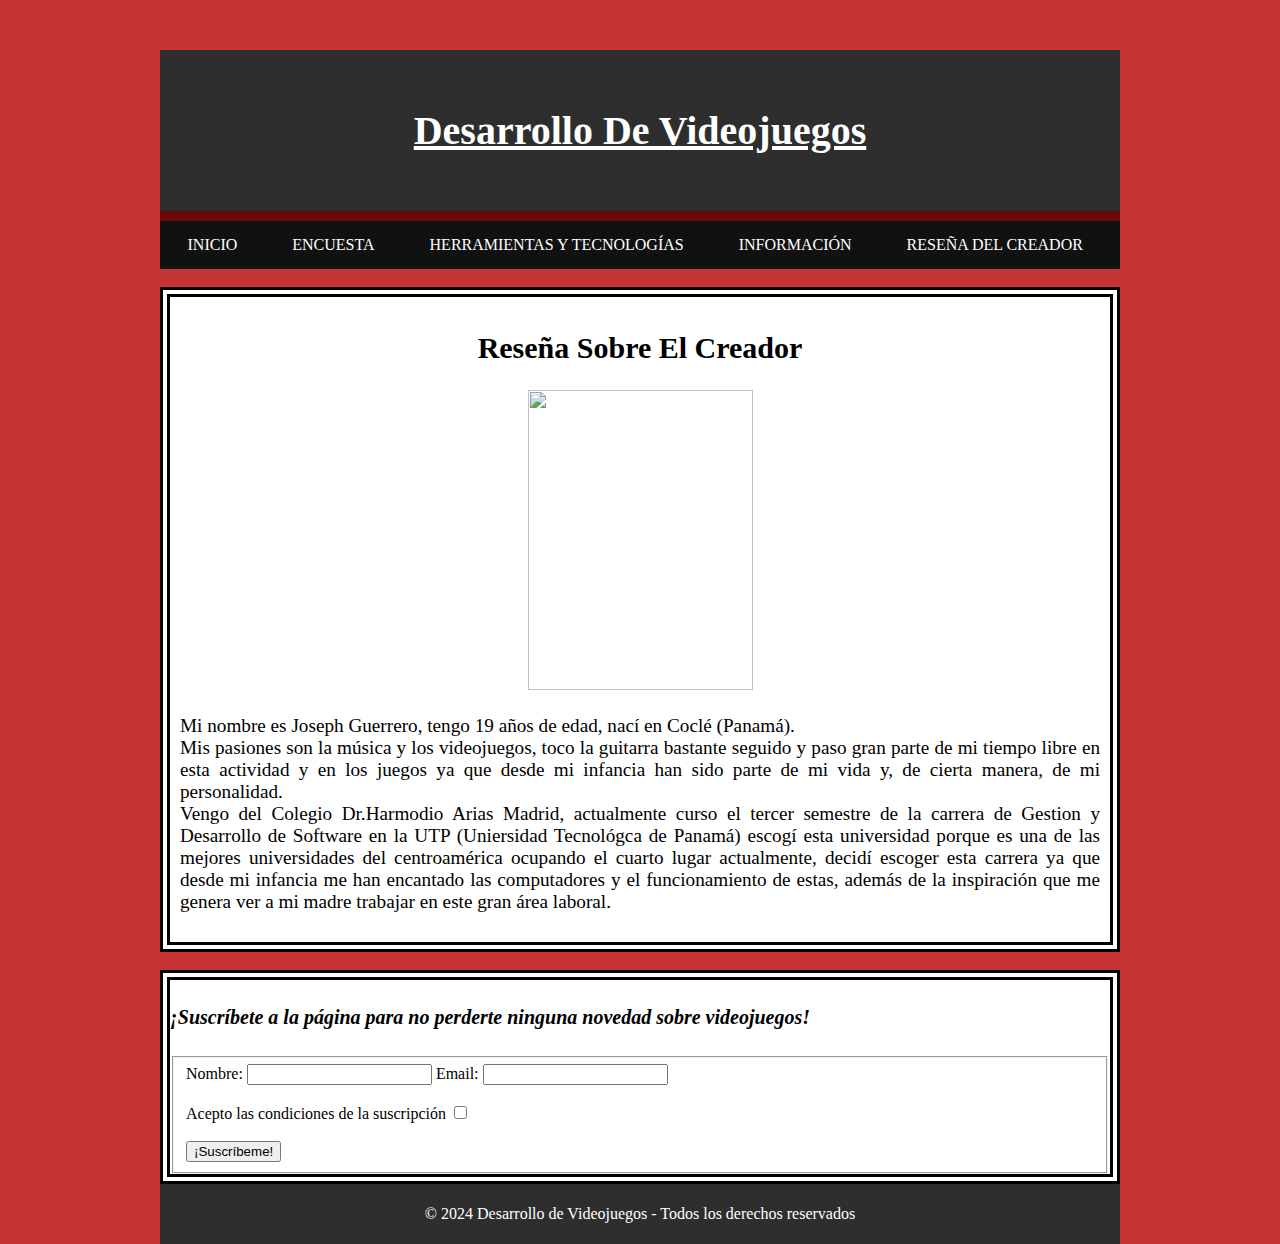
==== resena.html @ 3bfb0b65 "Se agregó código fuente." ====
<!DOCTYPE html>
<html lang="en">
<head>
    <meta charset="UTF-8">
    <meta name="viewport" content="width=device-width, initial-scale=1.0">
    <title>Desarrollo de Videojuegos</title>
    <link rel="stylesheet" href="CSS\estilos.css">
</head>
<body>
    <div class="contenedor">
        <div class="header">
            <h1 class="centrar">
                Desarrollo De Videojuegos
            </h1>
        </div>

        <div class="navbar">
            <ul>
                <li><a href="index.html">Inicio</a></li>
                <li><a href="encuesta.html">Encuesta</a></li>
                <li><a href="herramientas.html">Herramientas y Tecnologías</a></li>
                <li><a href="info.html">Información</a></li>  
                <li><a href="resena.html">Reseña del Creador</a></li>                              
            </ul>
        </div>
    
        <div class="espacio">
            <br>
        </div>

        <div class="body">
            <div class="contenido">
                <h2 class="centrar">
                    Reseña Sobre El Creador
                </h2>

                <div class="justificar">

                    <div class="centrar">
                        <img src="IMG\FotoRese.jpg" height="300px" width="225px">
                    </div>
                    <p class="textoBio">
                        Mi nombre es Joseph Guerrero, tengo 19 años de edad, nací en Coclé (Panamá). 
                        <br>
                        Mis pasiones son la música y los videojuegos, toco la guitarra bastante seguido y paso gran parte de mi tiempo libre en esta actividad y 
                        en los juegos ya que desde mi infancia han sido parte de mi vida y, de cierta manera, de mi personalidad.
                        <br>
                        Vengo del Colegio Dr.Harmodio Arias Madrid, actualmente curso el tercer semestre de la carrera de Gestion y 
                        Desarrollo de Software en la UTP (Uniersidad Tecnológca de Panamá) escogí esta universidad porque es una de las mejores universidades 
                        del centroamérica ocupando el cuarto lugar actualmente, decidí escoger esta carrera ya que desde mi infancia me han encantado las computadores 
                        y el funcionamiento de estas, además de la inspiración que me genera ver a mi madre trabajar en este gran área laboral.
                    </p>
                </div>
            </div>
        </div>

        <div class="espacio">
            <br>
        </div>

        <footer>
                        
            <h4>¡Suscríbete a la página para no perderte ninguna novedad sobre videojuegos!</h4>
            
            <form>
                
                <fieldset>
                    <label>Nombre: <input type="text" name="nombre"></label>
                    <label>Email: <input type="email" name="mail"></label>
                    
                    <br><br>
                    
                    <label>Acepto las condiciones de la suscripción <input type="checkbox" name="condiciones"></label>
                    
                    <br><br>
                    
                    <input type="submit" name="suscribir" value="¡Suscríbeme!" class="submitbutton">
                </fieldset>
                
            </form>
            
        </footer>
        
        <div class="finalPag">
            <p>&copy; 2024 Desarrollo de Videojuegos - Todos los derechos reservados</p>
        </div>


    </div>
</body>
</html>
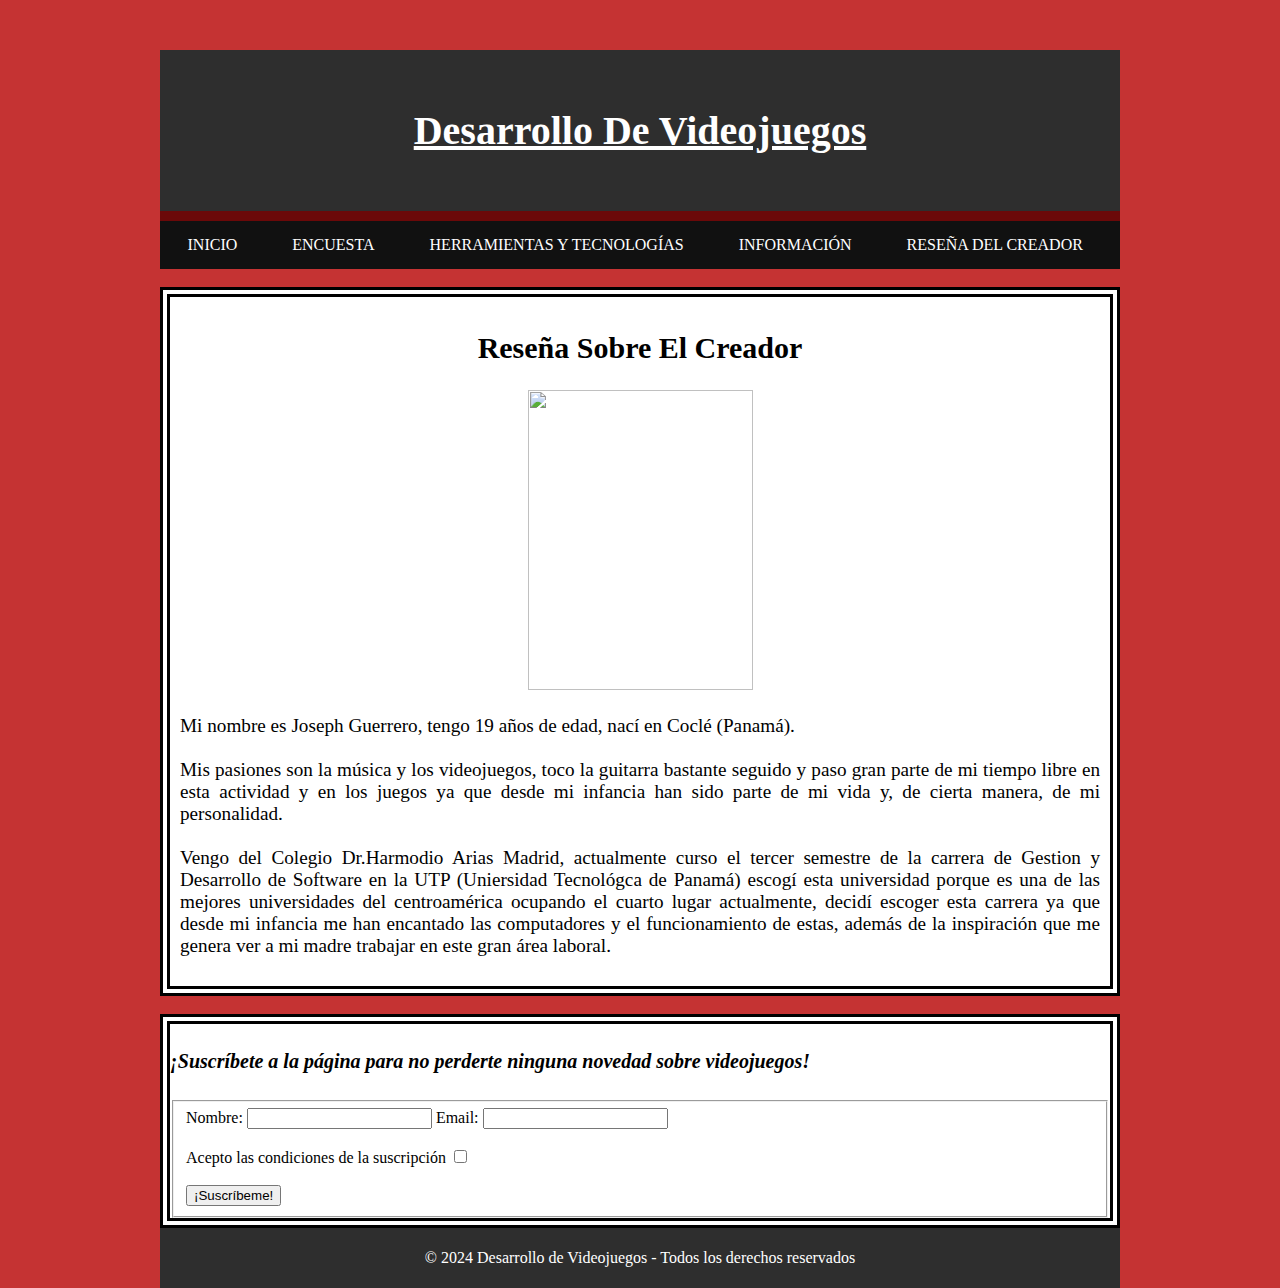
==== commit 7d63e9ad: "Se agregó un epacio entre los parrafos de la reseña del autor." ====
--- a/resena.html
+++ b/resena.html
@@ -41,10 +41,10 @@
                     </div>
                     <p class="textoBio">
                         Mi nombre es Joseph Guerrero, tengo 19 años de edad, nací en Coclé (Panamá). 
-                        <br>
+                        <br><br>
                         Mis pasiones son la música y los videojuegos, toco la guitarra bastante seguido y paso gran parte de mi tiempo libre en esta actividad y 
                         en los juegos ya que desde mi infancia han sido parte de mi vida y, de cierta manera, de mi personalidad.
-                        <br>
+                        <br><br>
                         Vengo del Colegio Dr.Harmodio Arias Madrid, actualmente curso el tercer semestre de la carrera de Gestion y 
                         Desarrollo de Software en la UTP (Uniersidad Tecnológca de Panamá) escogí esta universidad porque es una de las mejores universidades 
                         del centroamérica ocupando el cuarto lugar actualmente, decidí escoger esta carrera ya que desde mi infancia me han encantado las computadores 
